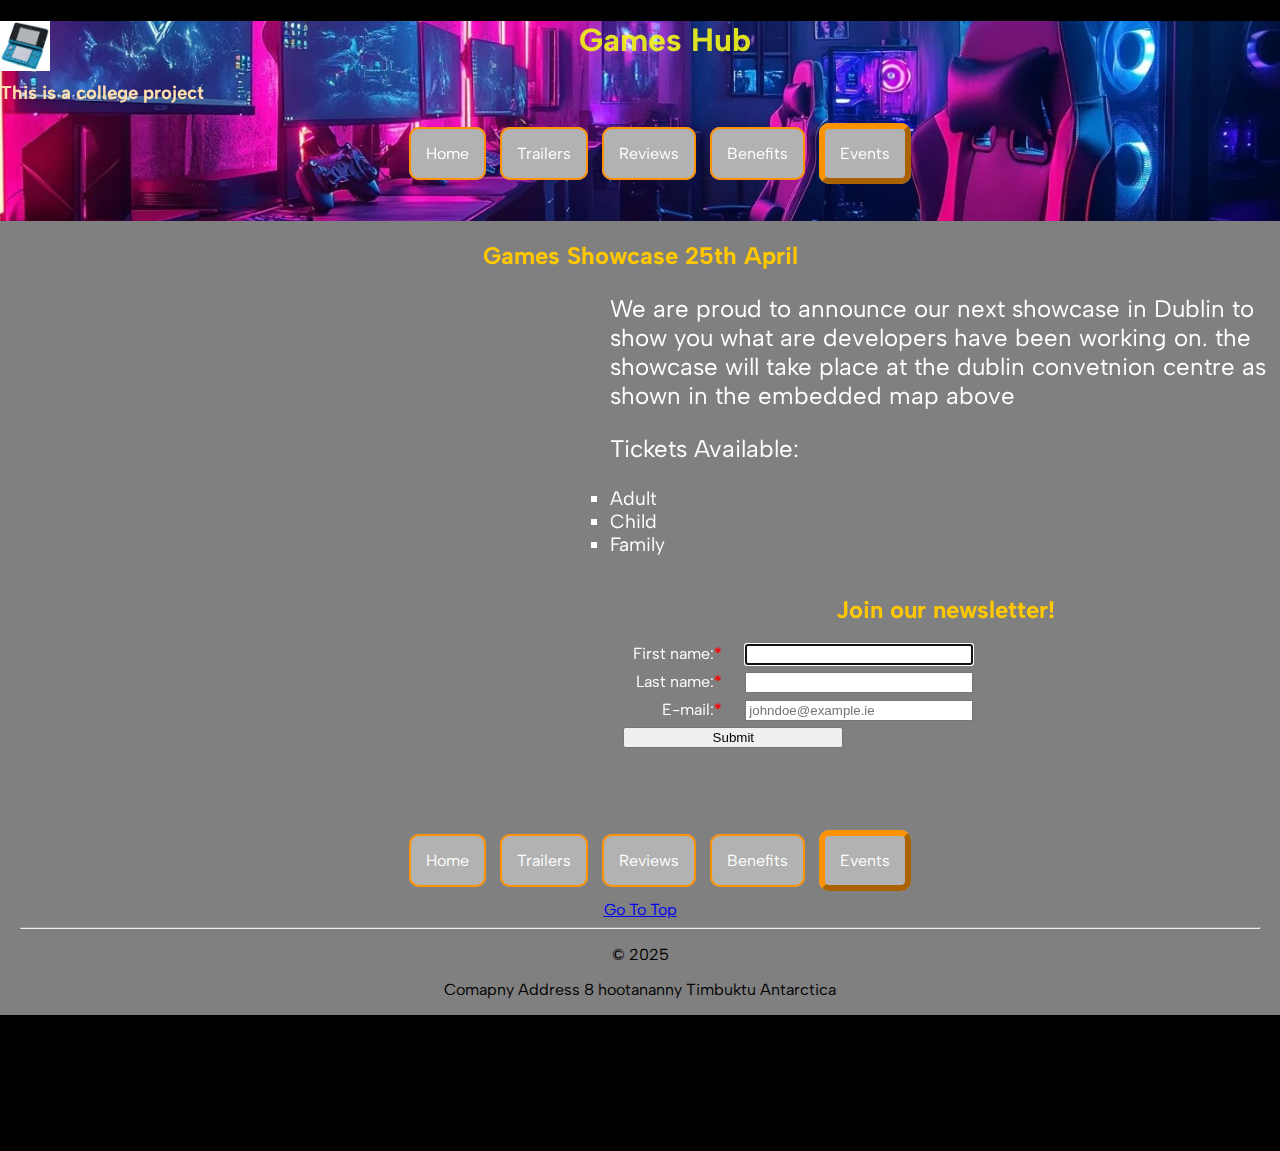
==== events.html @ dab1537c "Add files via upload" ====
<!DOCTYPE html>
<!--comments
Date: Jan2025
Purpose: Project HTML5-->
<html lang = "en">
    <head>
        <meta charset="UTF-8">
        <meta name="viewport" content="width=device-width, initial-scale=1.0">
        <meta name="description" content="This is a page showing events for the community">
        <meta name="keywords" content="games, events, news">
        <title>Gaming Events</title>
        <link rel="stylesheet" href="styles/styles.css">
        <link rel="icon" href="images/favicon_io/favicon.ico" type="image/gif" sizes="16x16">
    </head>
    <body>  
        <header>
            <a id="top"></a>
            <img style="float:left; height: 50px; width: 50px;" src="images/logo.jpg" alt="logo" width="110">
            <h1>Games Hub</h1>
            <h3>This is a college project</h3>
            <nav>
                <ul>
                    <li><a href="index.html">Home</a></li>
                    <li><a href="trailers.html">Trailers</a></li>
                    <li><a href="reviews.html">Reviews</a></li>
                    <li><a href="benefits.html">Benefits</a></li>
                    <li class="active"><a href="events.html">Events</a></li>
                </ul>
            </nav>
                
        </header>
        <main>
            <article>
                <h2>Games Showcase 25th April</h2>
                <iframe src="https://www.google.com/maps/embed?pb=!1m18!1m12!1m3!1d4763.485384519467!2d-6.242155823404374!3d53.347862072289736!2m3!1f0!2f0!3f0!3m2!1i1024!2i768!4f13.1!3m3!1m2!1s0x48670ef2b83165af%3A0x25faa23c18a1e358!2sThe%20Convention%20Centre%20Dublin!5e0!3m2!1sen!2sie!4v1742937515146!5m2!1sen!2sie" width="600" height="450" style="border:0;" allowfullscreen="" loading="lazy" referrerpolicy="no-referrer-when-downgrade"></iframe>
                <p>
                    We are proud to announce our next showcase in Dublin to show you what are developers have been working on. the showcase will take place at the dublin convetnion centre as shown in the embedded map above
                </p>
                <p>
                    Tickets Available:
                </p>                        
                <ul id="squarePoint">
                    <li>Adult</li>
                    <li>Child</li>
                    <li>Family</li>
                </ul>
                
                <section>
                    <h2>Join our newsletter!</h2>
                    <form action="http://foo.com" method="get">
                        <label for="firstName">First name:<span class="required">*</span></label>
                        <input type="text" name="firstName" id="firstName" autofocus required><br>
                        <label for="lastName">Last name:<span class="required">*</span></label>
                        <input type="text" name="lastName" id="lastName" required><br>
                        <label for="email">E-mail:<span class="required">*</span></label>
                        <input type="email" name="email" id="email" required placeholder="johndoe@example.ie"><br>
                    
                        <input type="submit" name="submit" id="button" value="Submit">

                    </form>
                </section>
            </article>
        </main>
        <footer>
            <nav style="padding-top:80px;">
                <ul>
                    <li> <a href="index.html">Home</a></li>
                    <li><a href="trailers.html">Trailers</a></li>
                    <li><a href="reviews.html">Reviews</a></li>
                    <li><a href="benefits.html">Benefits</a></li>
                    <li class="active"><a href="events.html">Events</a></li>
                </ul>
            </nav>
            <a href="#top">Go To Top</a>
            
            <hr>
            <p>&copy; 2025</p>
            <p>Comapny Address 8 hootananny Timbuktu Antarctica</p>
        </footer>
    </body>
</html>
---- styles/styles.css ----
@import url('https://fonts.googleapis.com/css2?family=Albert+Sans:ital,wght@0,100..900;1,100..900&family=Atomic+Age&family=Roboto:ital,wght@0,100..900;1,100..900&display=swap');

header
{
    background-image: url(/images/background.png);
    background-repeat: no-repeat;
    background-size: cover;
    color: navajowhite;
    height: 200px;
}
header h1
{
    color: rgba(241, 245, 24, 0.904);
}
h1, h2
{
    color: #ffc800;
    text-align: center;
}
nav
{
    margin-top: 40px;
}
nav ul
{
    text-align: center;
    font-size: 1em;
}
nav ul li
{
    list-style-type: none;
    background-color: #B2B2B2;
    display: inline;
    padding: 15px;
    margin: 5px;
    border: 2px solid rgb(255, 146, 3);
    border-radius: 10px;
}
nav ul li a
{
    text-decoration: none;
    color: rgb(255, 255, 255);
}
nav ul li:hover
{
    background-color: rgb(112,27,186);
}
ol li a
{
    font-size: larger;
    text-decoration: none;
}
ol li a:hover
{
    color: rgb(181, 254, 10);
}
main
{
    display: flow-root;
    padding: 0px;
    margin-top: 0px;
    background-color: grey;
}
main p
{
    color:#ffff;
    font-size: 1.5em;
}
body
{
    color: white;
    font-family: "Albert Sans", Verdana;
    background-color: #000000;
    display:flow-root;
    padding-bottom: 8em;
    margin-top: 0;
    margin-left: 0px;
    margin-right: 0px;
}
footer
{
    clear: both;
    position: relative;
    bottom: 0px;
    width: 100%;
    background-color: grey;
    display: flow-root;
    text-align: center;
}
footer nav
{
    margin-top: 0px;
    margin-bottom: 30px;
}
footer p
{
    text-align: center;
    color: rgb(0, 0, 0); 
}
footer section
{
    color: #000000;
    background-color: white;
}
section
{
    display: flow-root;
}
section table
{
    margin: auto
}
iframe
{
    float: left;
    margin-right: 10px;
}
hr
{
    margin-left: 20px;
    margin-right: 20px;
}
table
{
    width: 40em;
    border: 1px solid black;
    border-collapse: collapse;
    font-size: .95em;
    text-align: center;
    vertical-align: middle;
    padding: 2px;
    margin-top: 35px;
    margin-bottom: 35px; 
}
th,td
{
    border: 1px solid black;
    text-align: left;
    padding: 8px;
    width: 25%;
}
thead th
{
    width: 25%;
}
summary
{
    font-weight: bold;
    font-size: large
}
label 
{
    float: left;
    width: 112px; 
    padding-right: 10px; 
    text-align: right;
}
input 
{
    margin-left: 1em;
    margin-bottom: .5em;
    width: 220px;
}
#Button
{
    margin-left: 138px;
    margin-top
    : .5em ;
    Width: 8em;
    Background-color: orange;
    Border: 2px solid black;
} 
.leftImage
{
    float: left;
    width: 40%;
    max-width: 500px;
    height: 100%;
}
.rightImage
{
    float: right;
    width: 40%;
    max-width: 500px;
    height: 100%;
}
.colDetail
{
    column-count: 3;
    column-rule: 1px solid white;
    column-gap: 50px;
    padding: 2px;
}
.flex
{
    display: flex;
    justify-content: space-between;
}
.flex article
{
    margin-left: 6px;
    margin-right: 6px;
}
.active
{
    border: 6px outset rgb(255, 146, 3);
}
.responsive-iframe 
{
    position: relative;
    overflow: hidden;
    width: 100%;
    padding-top: 56.25%; /* 16:9 Aspect Ratio (divide 9 by 16 = 0.5625) */
}
  
  /* Then style the iframe to fit in the container div with full height and width */
.responsive-iframe iframe
{
    position: absolute;
    top: 0;
    left: 0;
    bottom: 0;
    right: 0;
    width: 100%;
    height: 100%;
}
#revimg
{
    max-height: 200px;
}
.review
{
    column-count: 2;
    column-gap: 20px;
    column-rule: 2px solid white;
    font-size: medium;
}
.required
{
    font-weight: bold;
    color: red;
}
#squarePoint
{
    list-style-type: square;
    font-size: larger;
}
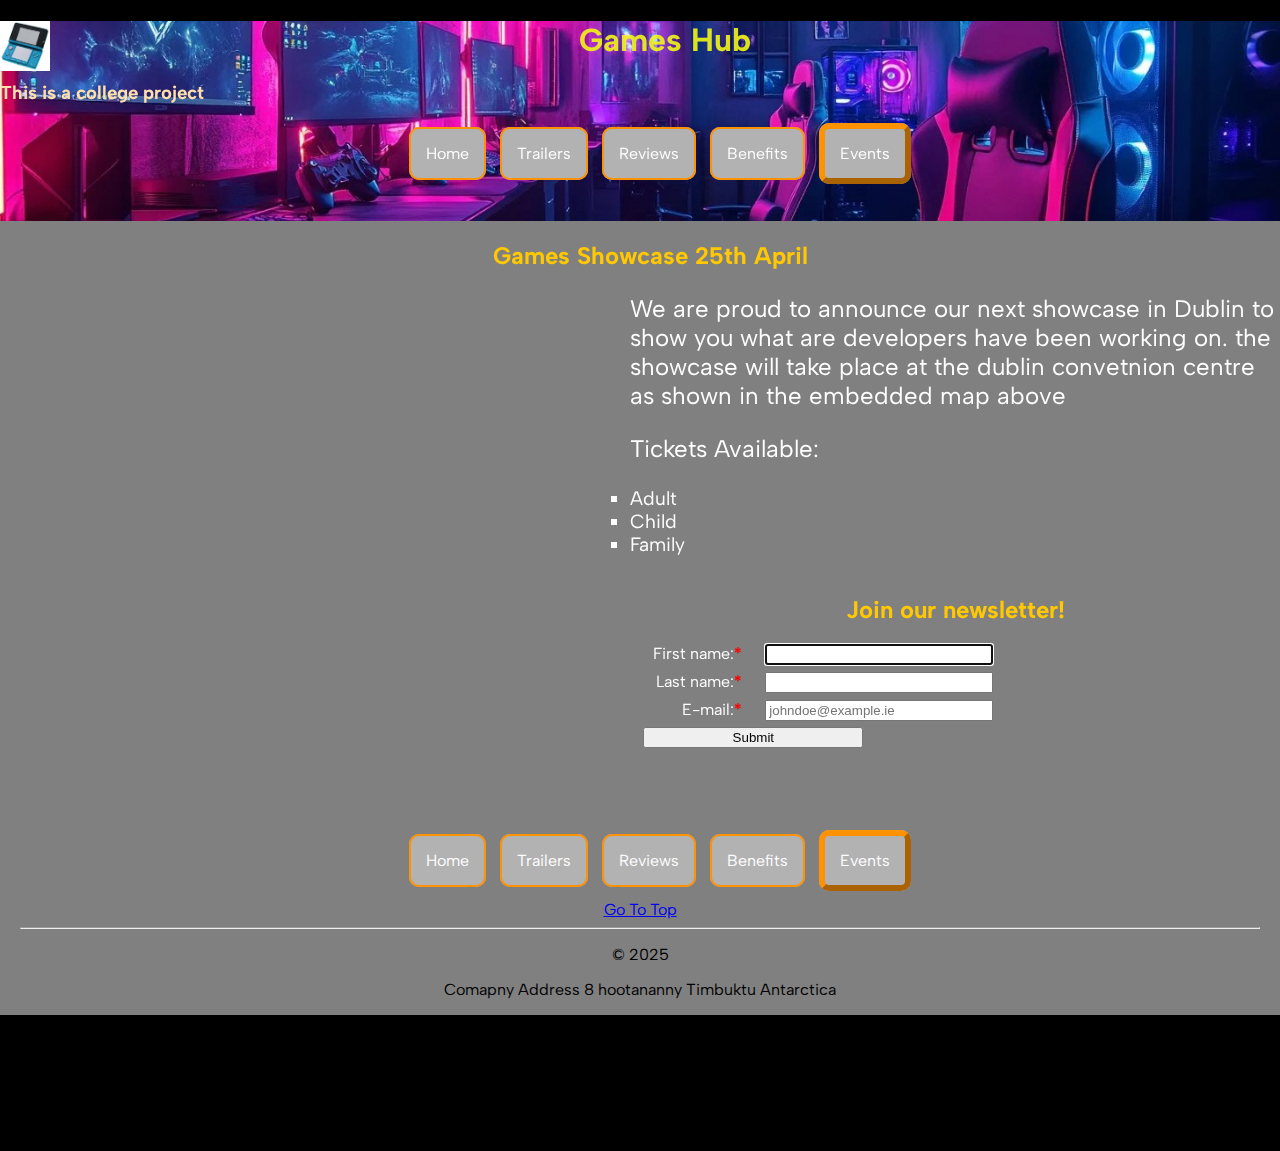
==== commit 50a4aaf2: "Update events.html" ====
--- a/events.html
+++ b/events.html
@@ -30,7 +30,7 @@
                 
         </header>
         <main>
-            <article>
+            <article style="margin-left:20px;">
                 <h2>Games Showcase 25th April</h2>
                 <iframe src="https://www.google.com/maps/embed?pb=!1m18!1m12!1m3!1d4763.485384519467!2d-6.242155823404374!3d53.347862072289736!2m3!1f0!2f0!3f0!3m2!1i1024!2i768!4f13.1!3m3!1m2!1s0x48670ef2b83165af%3A0x25faa23c18a1e358!2sThe%20Convention%20Centre%20Dublin!5e0!3m2!1sen!2sie!4v1742937515146!5m2!1sen!2sie" width="600" height="450" style="border:0;" allowfullscreen="" loading="lazy" referrerpolicy="no-referrer-when-downgrade"></iframe>
                 <p>
@@ -78,4 +78,4 @@
             <p>Comapny Address 8 hootananny Timbuktu Antarctica</p>
         </footer>
     </body>
-</html>+</html>
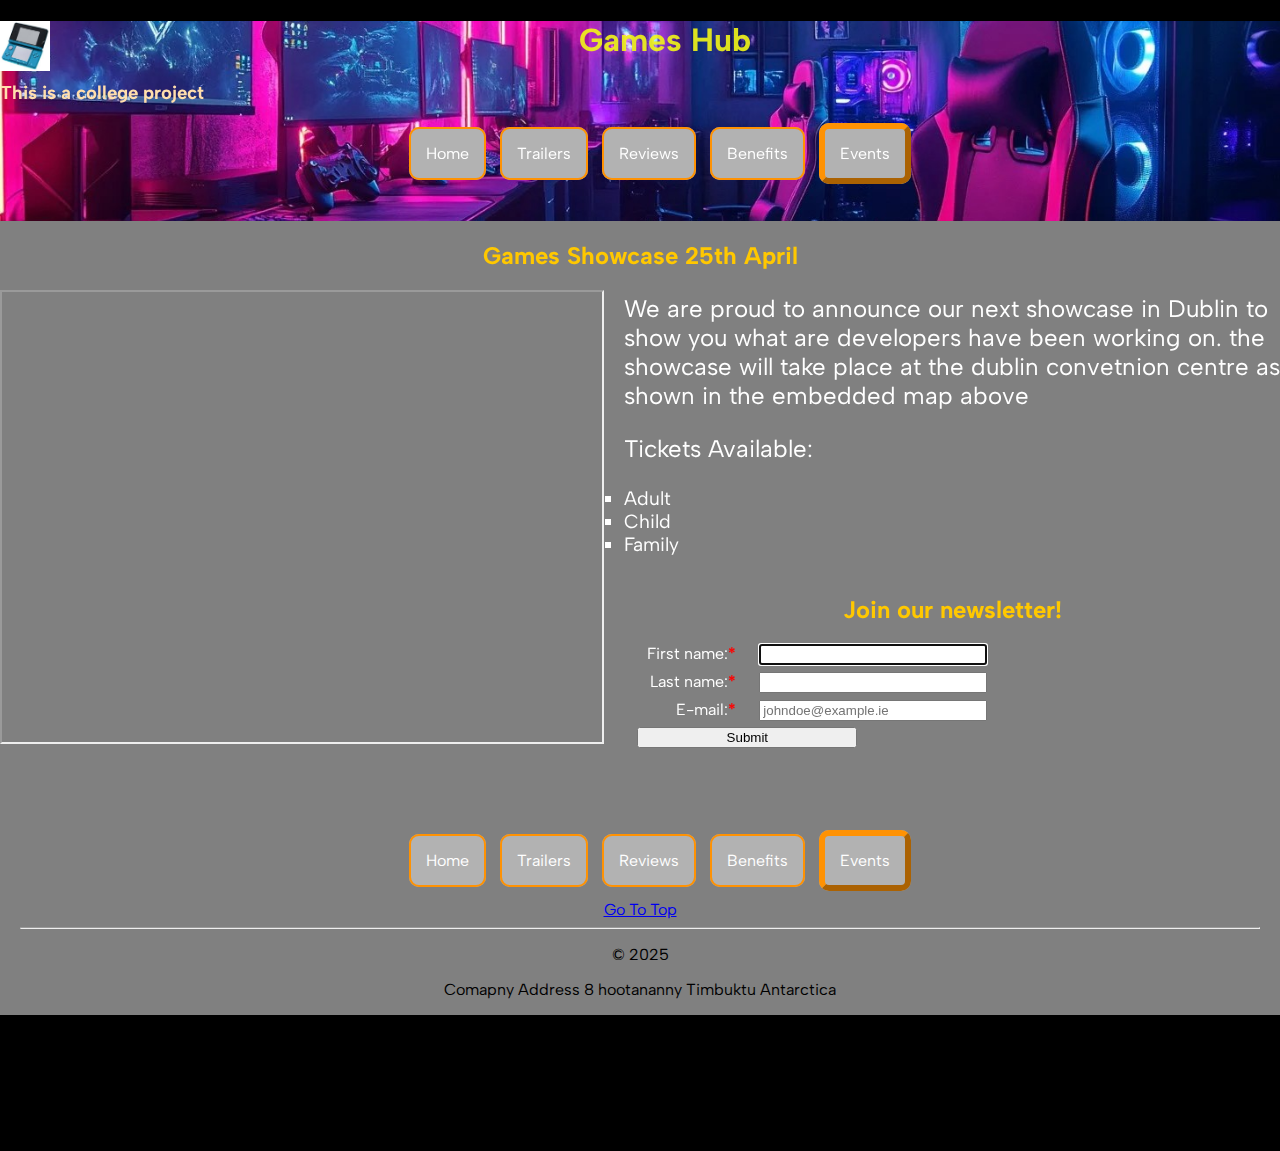
==== commit 8f706b41: "Update events.html" ====
--- a/events.html
+++ b/events.html
@@ -30,9 +30,9 @@
                 
         </header>
         <main>
-            <article style="margin-left:20px;">
+            <article>
                 <h2>Games Showcase 25th April</h2>
-                <iframe src="https://www.google.com/maps/embed?pb=!1m18!1m12!1m3!1d4763.485384519467!2d-6.242155823404374!3d53.347862072289736!2m3!1f0!2f0!3f0!3m2!1i1024!2i768!4f13.1!3m3!1m2!1s0x48670ef2b83165af%3A0x25faa23c18a1e358!2sThe%20Convention%20Centre%20Dublin!5e0!3m2!1sen!2sie!4v1742937515146!5m2!1sen!2sie" width="600" height="450" style="border:0;" allowfullscreen="" loading="lazy" referrerpolicy="no-referrer-when-downgrade"></iframe>
+                <iframe style="margin-right:20px;" src="https://www.google.com/maps/embed?pb=!1m18!1m12!1m3!1d4763.485384519467!2d-6.242155823404374!3d53.347862072289736!2m3!1f0!2f0!3f0!3m2!1i1024!2i768!4f13.1!3m3!1m2!1s0x48670ef2b83165af%3A0x25faa23c18a1e358!2sThe%20Convention%20Centre%20Dublin!5e0!3m2!1sen!2sie!4v1742937515146!5m2!1sen!2sie" width="600" height="450" style="border:0;" allowfullscreen="" loading="lazy" referrerpolicy="no-referrer-when-downgrade"></iframe>
                 <p>
                     We are proud to announce our next showcase in Dublin to show you what are developers have been working on. the showcase will take place at the dublin convetnion centre as shown in the embedded map above
                 </p>
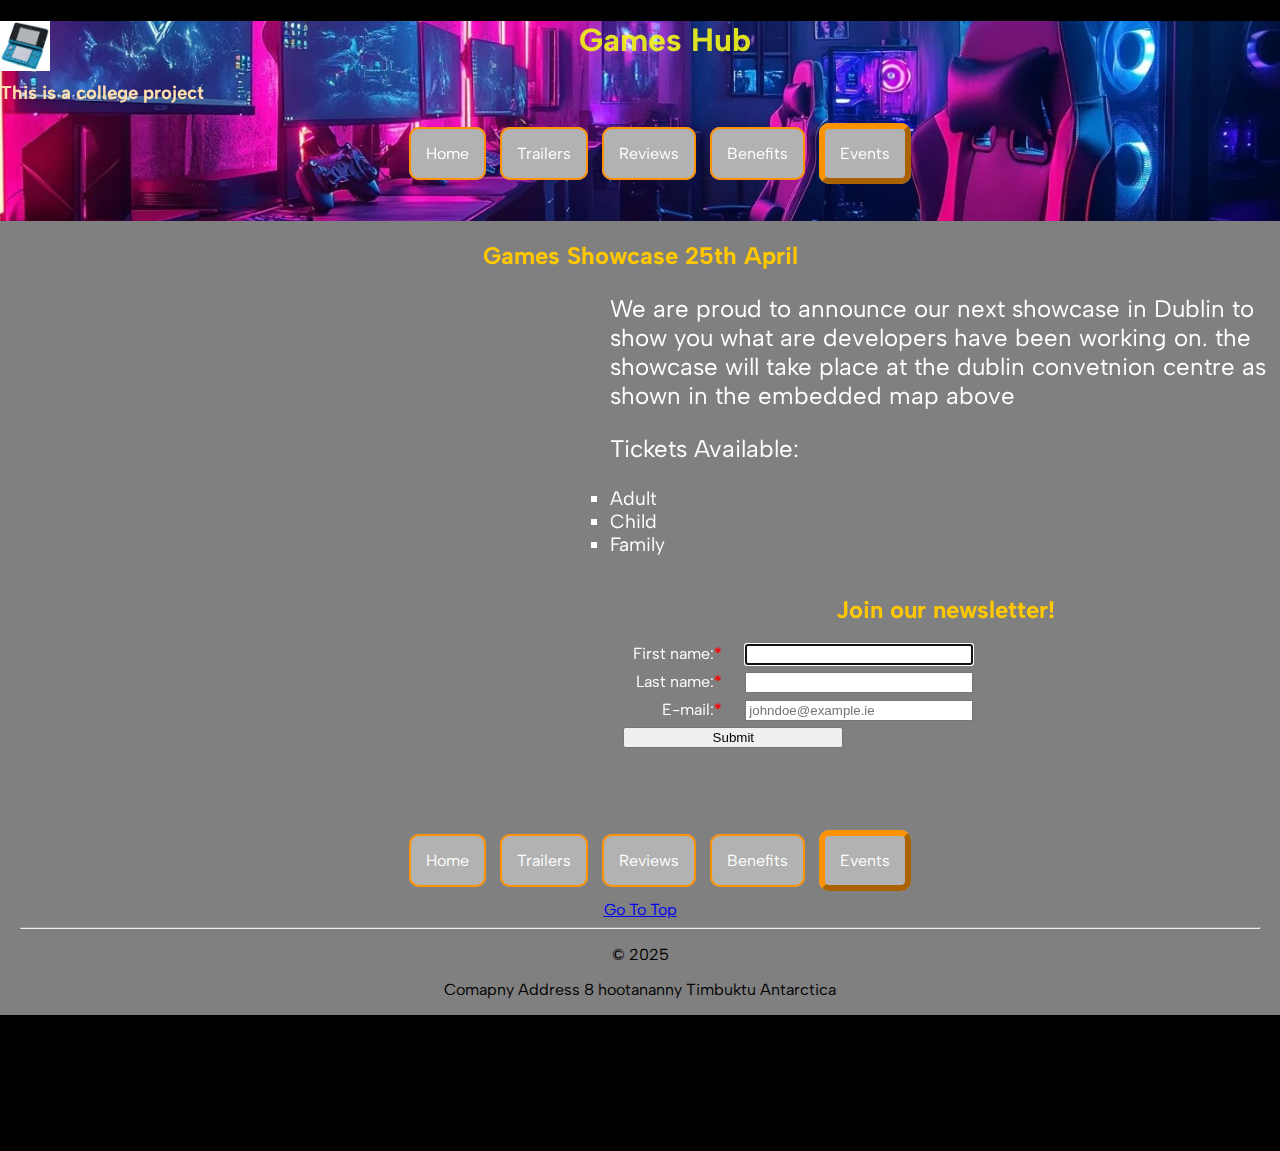
==== commit a2632089: "Update events.html" ====
--- a/events.html
+++ b/events.html
@@ -32,7 +32,7 @@
         <main>
             <article>
                 <h2>Games Showcase 25th April</h2>
-                <iframe style="margin-right:20px;" src="https://www.google.com/maps/embed?pb=!1m18!1m12!1m3!1d4763.485384519467!2d-6.242155823404374!3d53.347862072289736!2m3!1f0!2f0!3f0!3m2!1i1024!2i768!4f13.1!3m3!1m2!1s0x48670ef2b83165af%3A0x25faa23c18a1e358!2sThe%20Convention%20Centre%20Dublin!5e0!3m2!1sen!2sie!4v1742937515146!5m2!1sen!2sie" width="600" height="450" style="border:0;" allowfullscreen="" loading="lazy" referrerpolicy="no-referrer-when-downgrade"></iframe>
+                <iframe src="https://www.google.com/maps/embed?pb=!1m18!1m12!1m3!1d4763.485384519467!2d-6.242155823404374!3d53.347862072289736!2m3!1f0!2f0!3f0!3m2!1i1024!2i768!4f13.1!3m3!1m2!1s0x48670ef2b83165af%3A0x25faa23c18a1e358!2sThe%20Convention%20Centre%20Dublin!5e0!3m2!1sen!2sie!4v1742937515146!5m2!1sen!2sie" width="600" height="450" style="border:0;" allowfullscreen="" loading="lazy" referrerpolicy="no-referrer-when-downgrade"></iframe>
                 <p>
                     We are proud to announce our next showcase in Dublin to show you what are developers have been working on. the showcase will take place at the dublin convetnion centre as shown in the embedded map above
                 </p>
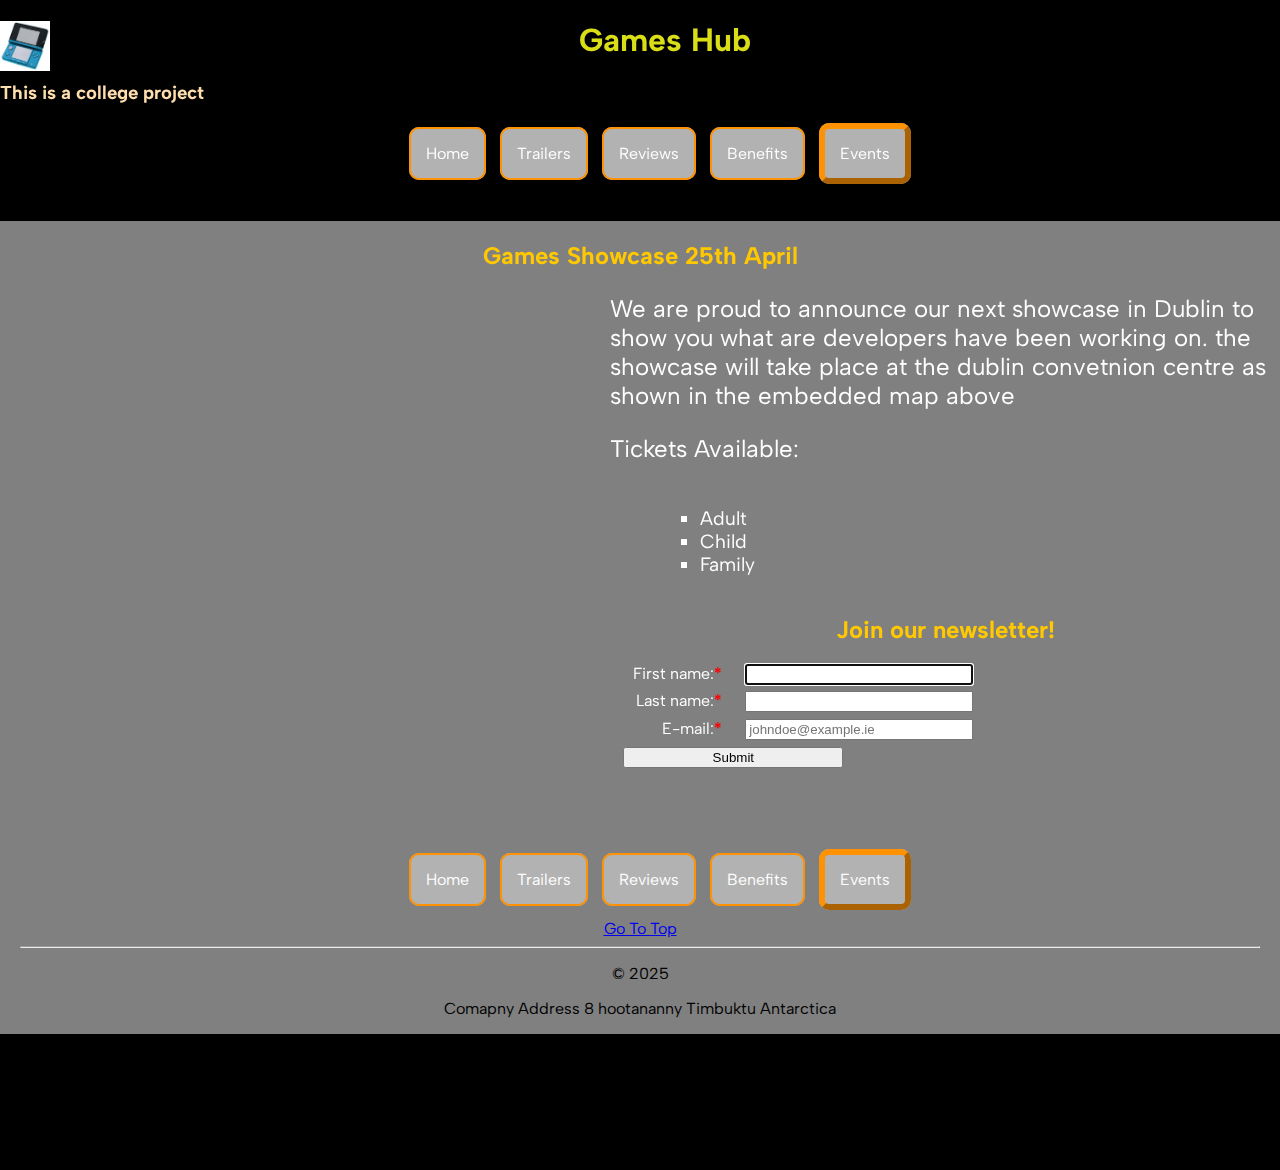
==== commit 80c44793: "Update events.html" ====
--- a/events.html
+++ b/events.html
@@ -38,12 +38,15 @@
                 </p>
                 <p>
                     Tickets Available:
-                </p>                        
-                <ul id="squarePoint">
-                    <li>Adult</li>
-                    <li>Child</li>
-                    <li>Family</li>
-                </ul>
+                </p>   
+                <section>
+                    <ul id="squarePoint">
+                        <li>Adult</li>
+                        <li>Child</li>
+                        <li>Family</li>
+                    </ul>
+                </section>
+                
                 
                 <section>
                     <h2>Join our newsletter!</h2>
--- a/styles/styles.css
+++ b/styles/styles.css
@@ -2,7 +2,7 @@
 
 header
 {
-    background-image: url(/images/background.png);
+    background-image: url(images/background.png);
     background-repeat: no-repeat;
     background-size: cover;
     color: navajowhite;
@@ -244,4 +244,5 @@
 {
     list-style-type: square;
     font-size: larger;
-}+    margin-left:50px;
+}
